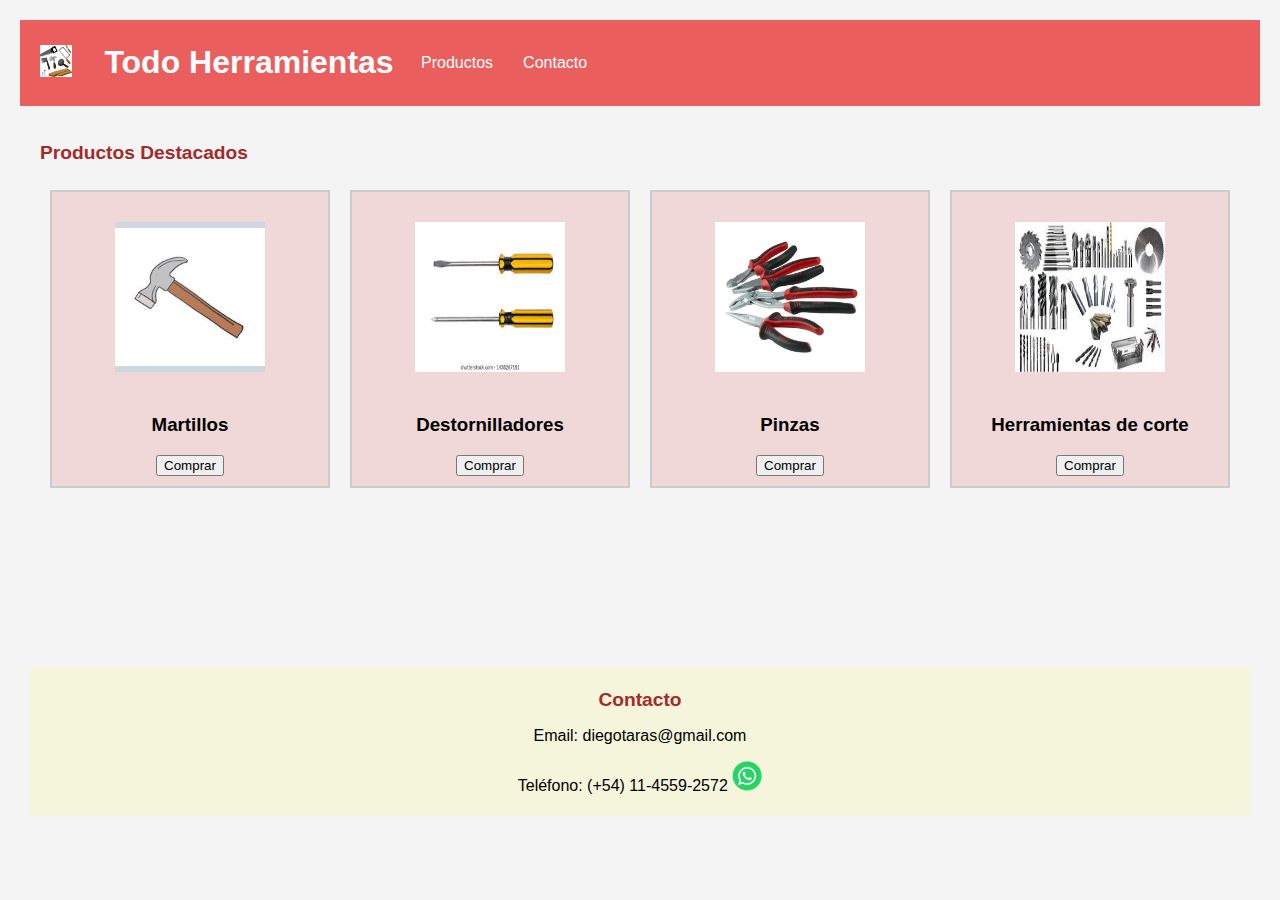
==== CURSO JS/index.html @ 3e0dab66 "Add files via upload" ====
<!DOCTYPE html>
<html lang="es">
<head>
    <meta charset="UTF-8">
    <meta name="viewport" content="width=device-width, initial-scale=1.0">
    <title>Casa de Herramientas</title>

    <link rel="stylesheet" href="./CSS/estilos.css">
    <link rel="preconnect" href="https://fonts.googleapis.com">
    <link rel="preconnect" href="https://fonts.gstatic.com" crossorigin>
    <link href="https://fonts.googleapis.com/css2?family=Edu+AU+VIC+WA+NT+Guides:wght@400..700&display=swap" rel="stylesheet">
    <link rel='stylesheet' href='https://cdn-uicons.flaticon.com/2.6.0/uicons-brands/css/uicons-brands.css'>

    
</head>
<body>
    <header>
        <div> <img src="./IMG/logo2.jpg" > </div>
        <h1>Todo Herramientas</h1>
        <nav>
            <ul>
                <li><a href="#productos">Productos</a></li>
                <li><a href="Formulario.html">Contacto</a></li>
            </ul>
        </nav>
    </header>

    <section id="productos">
        <h2>Productos Destacados</h2>
        <div class="productos-container">
            <div class="producto">
                <img src="./IMG/Martillo.jpg" alt="Herramienta 1">
                <h3>Martillos</h3>
                <button> Comprar </button>
                
            </div>
            <div class="producto">
                <img src="./IMG/Destornillador.jpg" alt="Herramienta 2">
                <h3>Destornilladores</h3>
                <button> Comprar </button>
                
            </div>
            <div class="producto">
                <img src="./IMG/Pinzas.jpg" alt="Herramienta 3">
                <h3>Pinzas</h3>
                <button> Comprar </button>
                
            </div><div class="producto">
                <img src="./IMG/Herramientas de corte.jpg" alt="Herramienta 3">
                <h3>Herramientas de corte</h3>
                <button> Comprar </button>
                
            </div>

        </div>
    </section>
<section class="banner-1    "> </class>
</section>
    <footer>
        <h2 id="contacto">Contacto</h2>
        <p>Email: diegotaras@gmail.com</p>
        <p>Teléfono: (+54) 11-4559-2572
        
        <a class="fab fa-whatsapp" href="https://wa.me/5491145592572/?text=%20Todo%20Herramientas" target="_blank">
        <img src="./IMG/logo-wasap.png" width="30" height="30"> </a>
    
        </p>
    </footer>
    
</body>
</html>
---- CURSO JS/CSS/estilos.css ----
body {
  
  font-family: Arial, sans-serif;
  margin: 10px;
  padding: 10px;
  background-color: #f4f4f4;
  
}

div img {
  margin: 10px;
  padding: 10px;
  border: 10px;

  
}
.banner-1{
  background-image: url("/IMG/herramientas.jpg");
  background-repeat: no-repeat;
  background-size: cover;
  background-attachment: fixed;
  background-size:cover;
  width: 100%;
  height: 100px;
  
}

header {
  display: flex;
  background-size: 100%;
  background: #eb5e5e;
  color: white;
  padding: 3px 0;
  text-align: center;
  align-items: center;
  gap: 1%;
}
header img{
  height: 2rem;
  width: 2rem;
  
}

header nav ul{
  display: flex;
}

nav ul {
  display: flex;
  flex-wrap: wrap;
  padding: 0;
}

nav ul li {
  display: inline;
  margin: 0 15px;
}

nav a {
  color: white;
  text-decoration: none;
}

section {
  padding: 20px;
}

.productos-container {
  display: flex;
  flex-wrap: wrap;
  justify-content: space-between;

}

h2{
  font-size: larger;
  color: brown;
}

.producto {
  
  border-image-repeat: repeat;
  border: 2px solid #ccc;
  background: rgb(241, 216, 216);
  margin: 10px;
  padding: 10px;
  text-align: center;
  flex: 1 1 120px; 
}

.producto img {
  
  
  width: 150px;
  height: 150px;
  
}

footer {
  
  margin: 10px;
  padding: 10px;
  margin-bottom: 0%;
  
  padding: 5px;
  background: beige;
  color: black;
 text-align: center;

}


.fab {
  padding: 0px;
  font-size: 0px;
  width: 0px;
  text-align: center;
  text-decoration: dotted;
  margin: 0px 0px;
  border-radius: 5px;
  border-color: black;

  }
  
  .fab:hover {
  opacity: 0.7;
  }
  
  .fa-whatsapp {
  background: #45bbff;
  color: white;
  }

  .contacto {
    display: flexbox;
    font-size: 25px;
  }
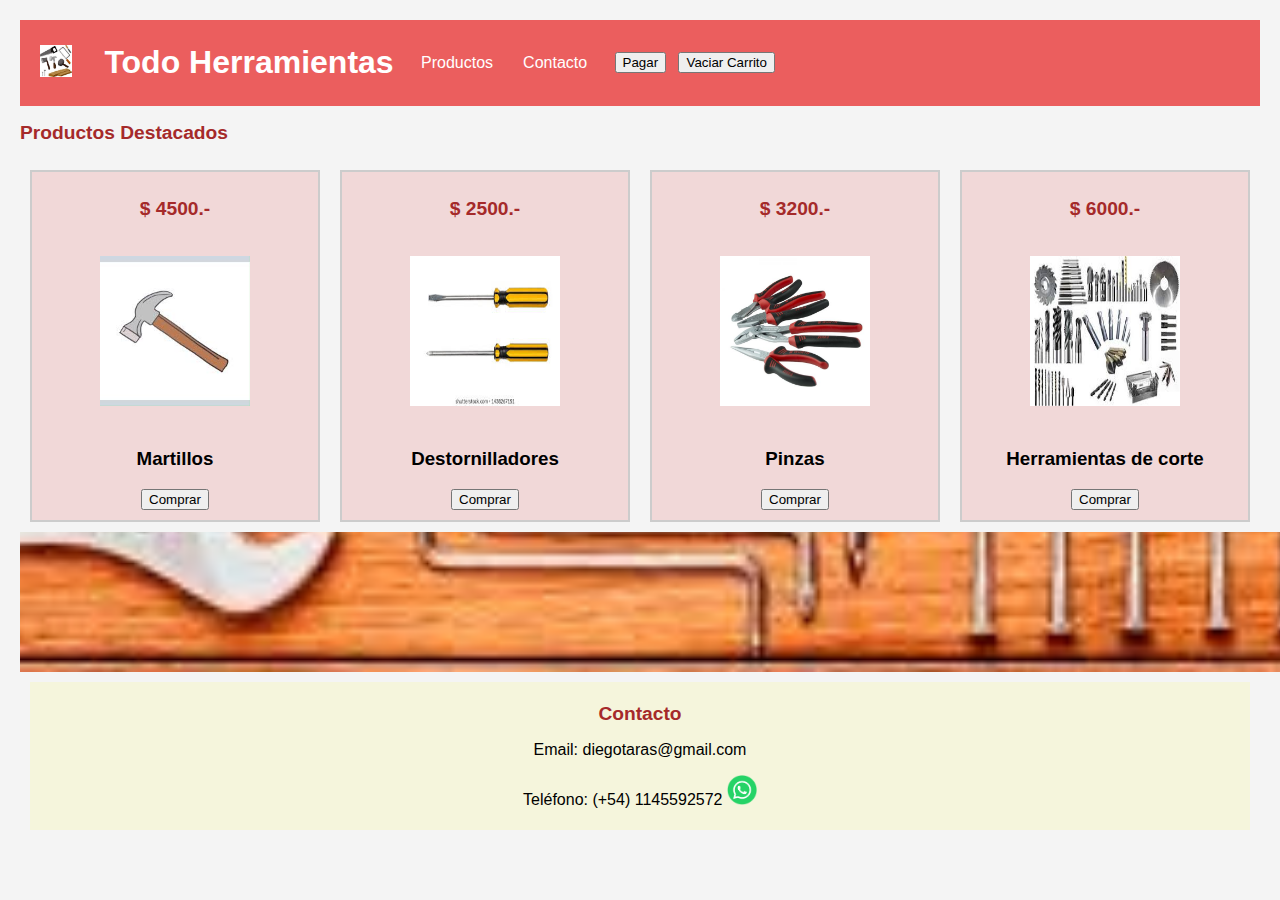
==== commit fbb5abc2: "Add files via upload" ====
--- a/CURSO JS/index.html
+++ b/CURSO JS/index.html
@@ -23,49 +23,64 @@
                 <li><a href="Formulario.html">Contacto</a></li>
             </ul>
         </nav>
+        <button id="btnPagar" onclick="pagar()">Pagar</button>
+        <button id="btnLimpiar" onclick="limpiarCarrito()">Vaciar Carrito</button>
     </header>
 
-    <section id="productos">
-        <h2>Productos Destacados</h2>
+   
+
+<h2>Productos Destacados</h2>
+<main> 
         <div class="productos-container">
             <div class="producto">
-                <img src="./IMG/Martillo.jpg" alt="Herramienta 1">
+                <h2>$ 4500.-</h2>
+                <img src="./IMG/Martillo.jpg">
                 <h3>Martillos</h3>
-                <button> Comprar </button>
-                
+                <button id="btnComprar" onclick="agregarProducto('Martillo', 4500)">Comprar</button>
+            </div>
+            
+            <div class="producto">
+                <h2>$ 2500.-</h2>
+                <img src="./IMG/Destornillador.jpg">
+                <h3>Destornilladores</h3>
+                <button id="btnComprar" onclick="agregarProducto('Destornillador', 2500)">Comprar</button>
             </div>
             <div class="producto">
-                <img src="./IMG/Destornillador.jpg" alt="Herramienta 2">
-                <h3>Destornilladores</h3>
-                <button> Comprar </button>
-                
+                <h2>$ 3200.-</h2>
+                <img src="./IMG/Pinzas.jpg" >
+                <h3>Pinzas</h3>
+                <button id="btnComprar" onclick="agregarProducto('Pinza', 3200)">Comprar</button>
             </div>
             <div class="producto">
-                <img src="./IMG/Pinzas.jpg" alt="Herramienta 3">
-                <h3>Pinzas</h3>
-                <button> Comprar </button>
-                
-            </div><div class="producto">
-                <img src="./IMG/Herramientas de corte.jpg" alt="Herramienta 3">
+                <h2>$ 6000.-</h2>
+                <img src="./IMG/Herramientas de corte.jpg">
                 <h3>Herramientas de corte</h3>
-                <button> Comprar </button>
-                
+                <button id="btnComprar" onclick="agregarProducto('Herramienta de corte', 6000)">Comprar</button>
             </div>
+        
+        <div id="carrito"></div>
+           
+        </div>
+    
 
-        </div>
+    <section class="banner-1"></class>
+    
     </section>
-<section class="banner-1    "> </class>
-</section>
+    
+</main>
+
     <footer>
         <h2 id="contacto">Contacto</h2>
         <p>Email: diegotaras@gmail.com</p>
-        <p>Teléfono: (+54) 11-4559-2572
+        <p>Teléfono: (+54) 1145592572
         
         <a class="fab fa-whatsapp" href="https://wa.me/5491145592572/?text=%20Todo%20Herramientas" target="_blank">
         <img src="./IMG/logo-wasap.png" width="30" height="30"> </a>
     
         </p>
     </footer>
-    
+
+    <script src= "/js/javascript.js"> </script> 
+
 </body>
 </html>
